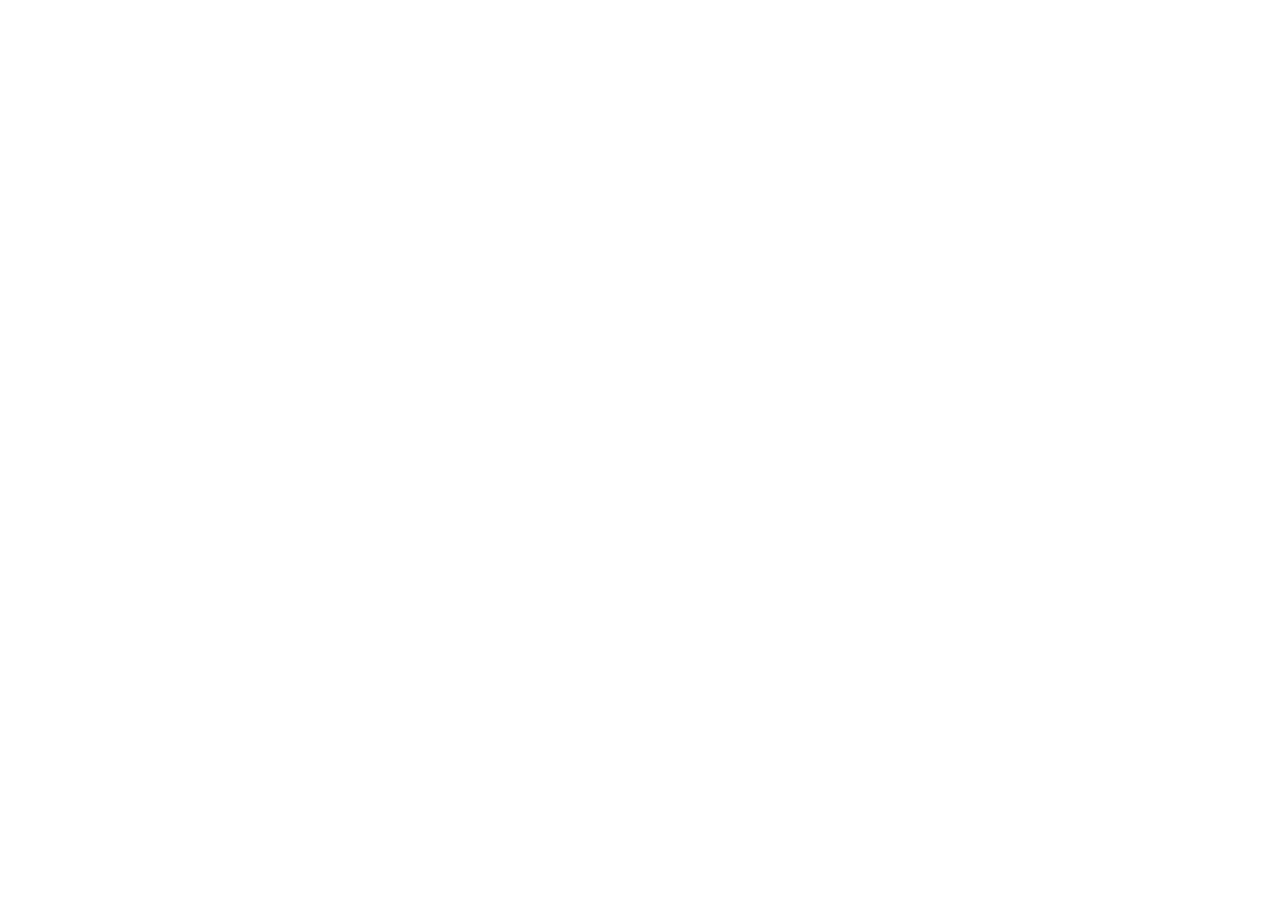
==== grid/index.html @ 9989b870 "feat: create flex and grid" ====
<!DOCTYPE html>
<html lang="pt-br">

<head>
    <meta charset="UTF-8">
    <meta name="viewport" content="width=device-width, initial-scale=1.0">
    <title>Primeiro Layout Grid/title>
    <link rel="stylesheet" href="styles.css">
</head>

<body>
    <header>
       <h1>header</h1> 
        <nav><p>nav</p></nav>
    </header>

    <main>
        <section id="section">
           main
            <section>
                <p>section</p>
                <article><div>article</div></article>
                <article><div>article</div></article>
                <article><div>article</div></article>
            </section>
            <section><div>section</div></section>
        </section>

        <aside>
            <h2>aside</h2>
            <section>section</section>
            <section>section</section>
        </aside>
    </main>

    <footer>footer</footer>
</body>

</html>
---- grid/styles.css ----
* {
  box-sizing: border-box;
  margin: 0;
  padding: 0;
}

body {
  color: #ffffff;
  background-color: #070202;
  font-family: Arial, Helvetica, sans-serif;
  display: grid;
  grid-template-rows: auto 1fr auto;
}

header,
footer {
  margin: 12px;
  padding: 11px;
  border: 2px solid rgb(10, 177, 10);
}

main {
  display: grid;
  grid-template-columns: 3fr 1fr;
  gap: 10px;
  margin: 0 10px;
  padding: 10px;
  border: 2px solid rgb(10, 177, 10);
}

#section {
  display: grid;
  grid-template-rows: auto;
}

#section > section {
  margin: 5px 0;
  padding: 10px;
  border: 2px solid gold;
}

#section > section:first-child > article {
  margin-bottom: 10px;
  padding: 10px;
  border: 2px solid blue;
}

aside {
  flex: 1;
  margin-bottom: 3px;
  padding: 10px;
  border: 2px solid gold;
}

aside > section {
  margin-bottom: 10px;
  padding: 10px;
  border: 2px solid blue;
}

nav {
  display: flex;
  width: 80%;
  height: 38px;
  font-size: 12px;
  margin-left: auto;
  padding: 5px 10px;
  border: 2px solid gold;
}

@media (max-width: 788px) {
  nav {
    width: 100%;
    margin-left: 0;
  }

  main {
    grid-template-columns: 1fr;
  }

  aside {
    margin-top: 10px;
  }
}
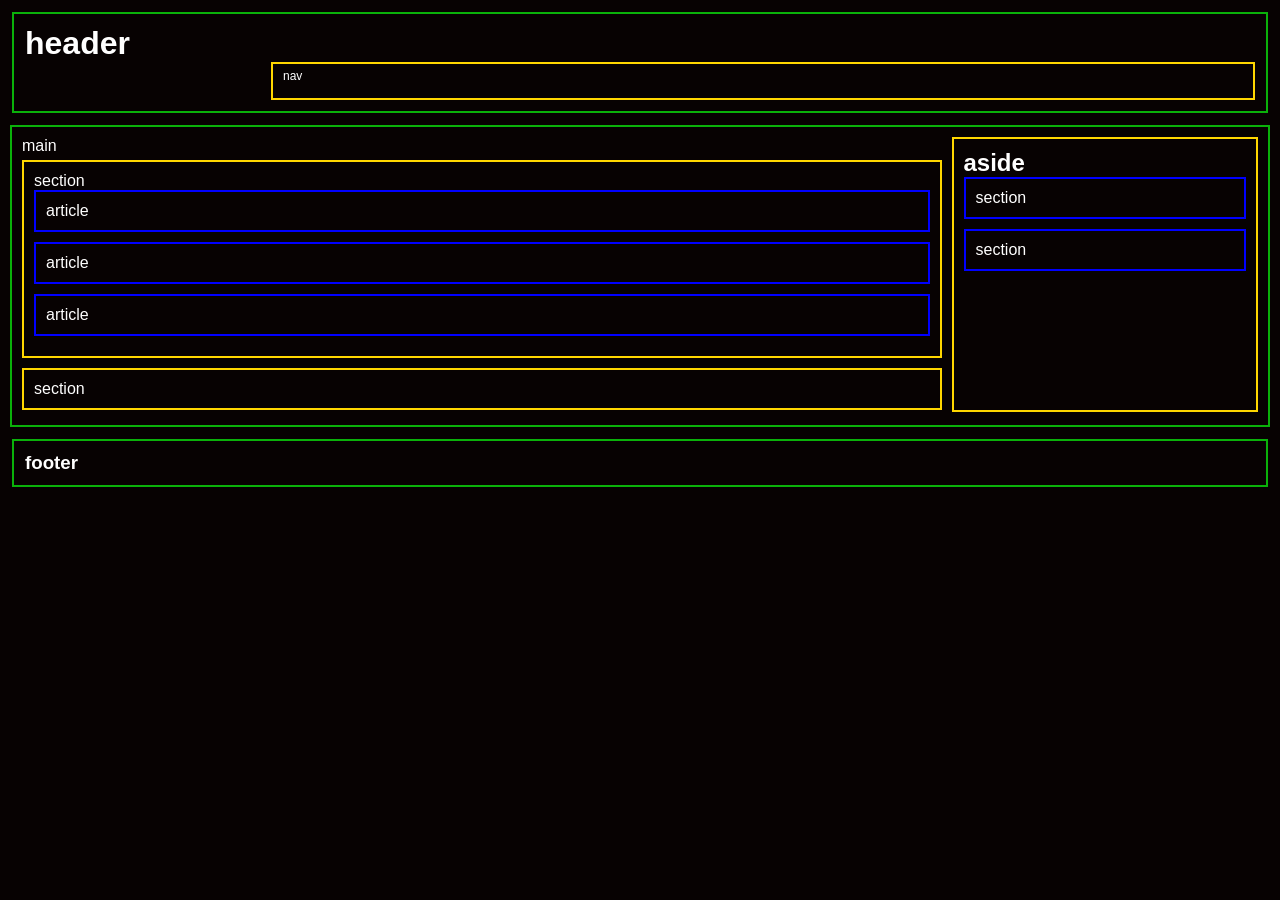
==== commit 5f1ebf32: "feat: update grid" ====
--- a/grid/index.html
+++ b/grid/index.html
@@ -1,39 +1,37 @@
-<!DOCTYPE html>
+<!doctype html>
 <html lang="pt-br">
+  <head>
+    <meta charset="UTF-8" />
+    <meta name="viewport" content="width=device-width, initial-scale=1.0" />
+    <title>Primeiro Layout Flex</title>
+    <link rel="stylesheet" href="styles.css" />
+  </head>
 
-<head>
-    <meta charset="UTF-8">
-    <meta name="viewport" content="width=device-width, initial-scale=1.0">
-    <title>Primeiro Layout Grid/title>
-    <link rel="stylesheet" href="styles.css">
-</head>
-
-<body>
+  <body>
     <header>
-       <h1>header</h1> 
-        <nav><p>nav</p></nav>
+      <h1>header</h1>
+      <nav><p>nav</p></nav>
     </header>
 
     <main>
-        <section id="section">
-           main
-            <section>
-                <p>section</p>
-                <article><div>article</div></article>
-                <article><div>article</div></article>
-                <article><div>article</div></article>
-            </section>
-            <section><div>section</div></section>
+      <section id="section">
+        main
+        <section>
+          <p>section</p>
+          <article><div>article</div></article>
+          <article><div>article</div></article>
+          <article><div>article</div></article>
         </section>
+        <section><div>section</div></section>
+      </section>
 
-        <aside>
-            <h2>aside</h2>
-            <section>section</section>
-            <section>section</section>
-        </aside>
+      <aside>
+        <h2>aside</h2>
+        <section>section</section>
+        <section>section</section>
+      </aside>
     </main>
 
-    <footer>footer</footer>
-</body>
-
-</html>+    <footer><h3>footer</h3></footer>
+  </body>
+</html>
